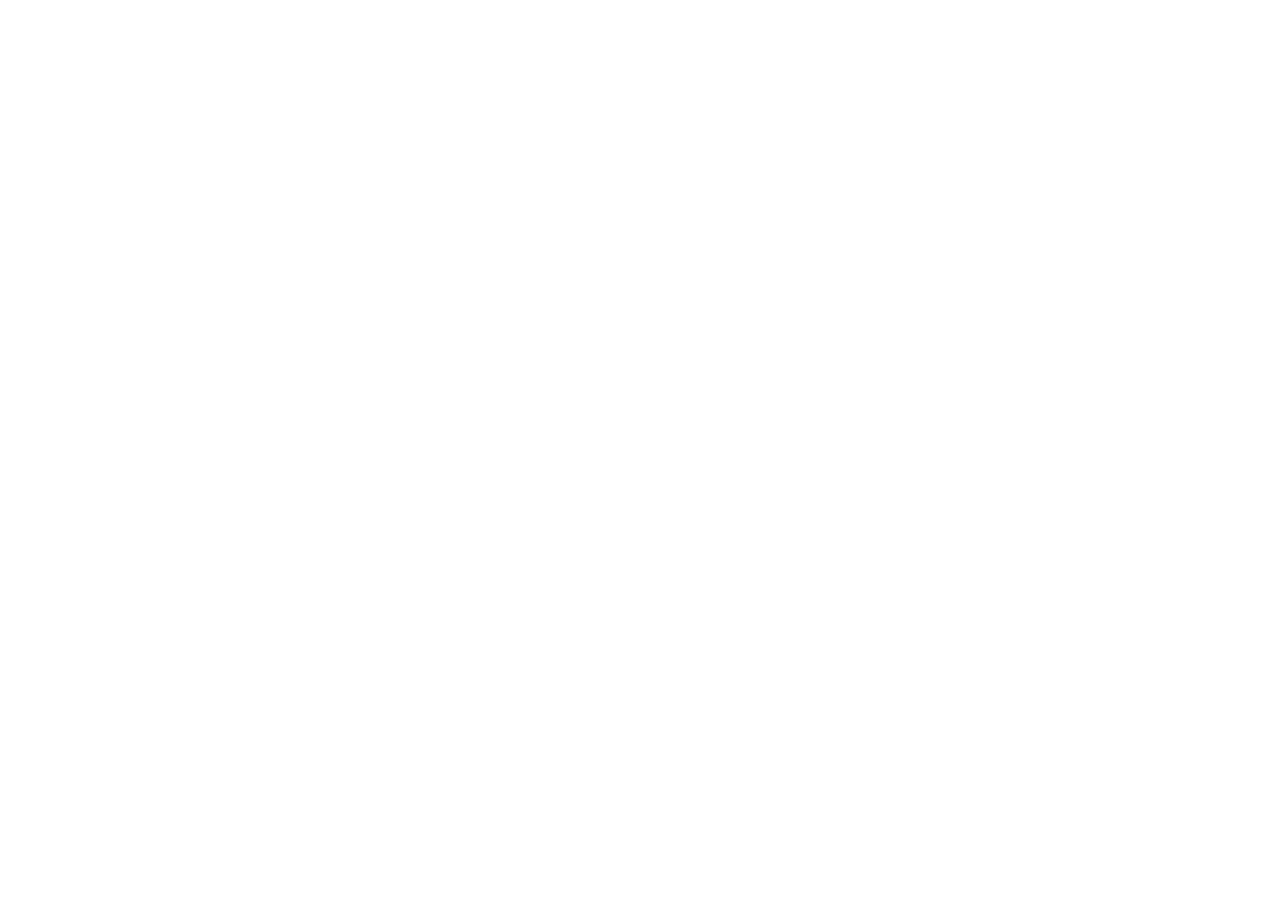
==== index.html @ 2c3c81ce "first commit" ====
<!DOCTYPE html>
<html>
<head>
    <title></title>
</head>
<body>
    <div class="card card--large">
        <div class="card__image"></div>
        <div class="card__body"></div>
        <div class="card__footer"></div>
    </div>


    <div class="card card--small">
        <div class="card__image"></div>
        <div class="card__body"></div>
        <div class="card__footer"></div>
    </div>

    <div class="card card--summary">
        <div class="card__image"></div>
        <div class="card__body"></div>
        <div class="card__footer"></div>
    </div>
</body>
</html>
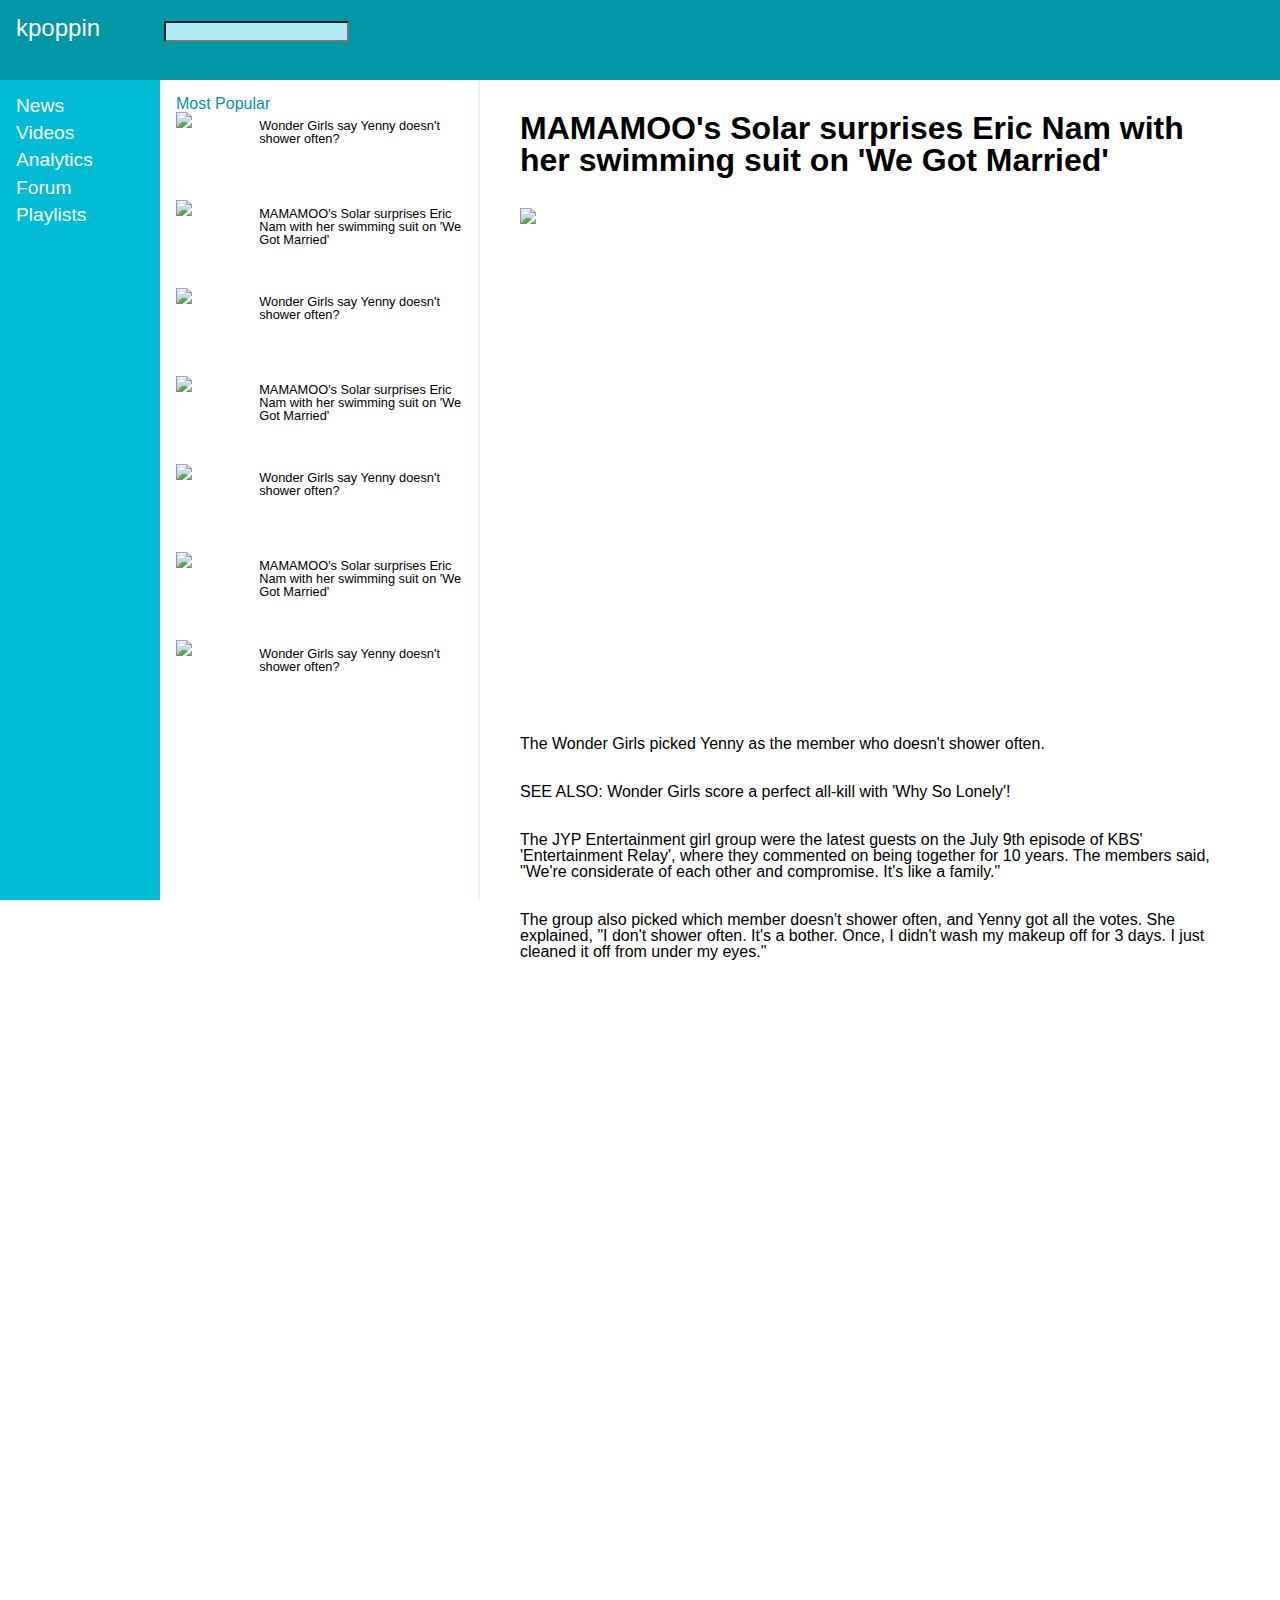
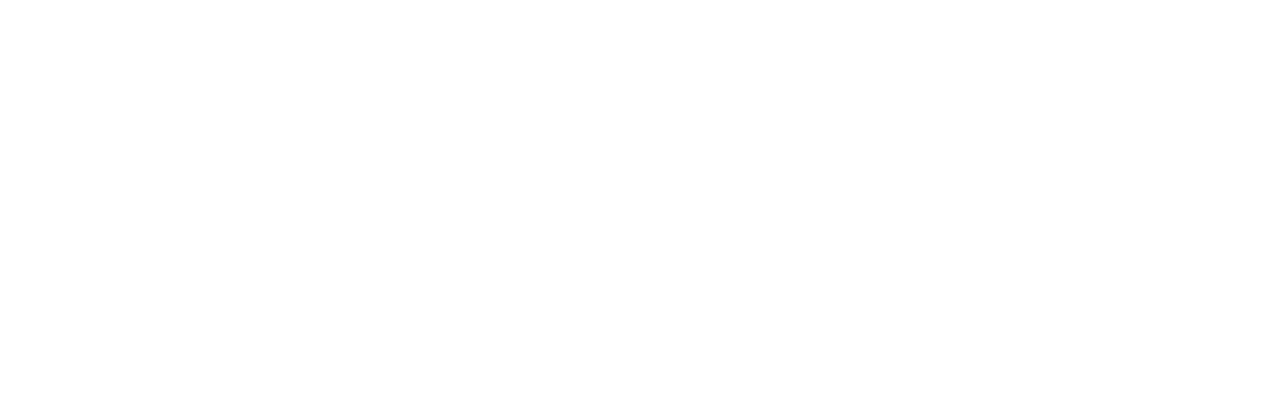
==== commit f6f58a1c: "kpoppin layout" ====
--- a/index.html
+++ b/index.html
@@ -2,25 +2,131 @@
 <html>
 <head>
     <title></title>
+    <link rel="stylesheet" type="text/css" href="styles/main.css">
+    <script src="https://use.fontawesome.com/6a75d90ae0.js"></script>
 </head>
-<body>
-    <div class="card card--large">
-        <div class="card__image"></div>
-        <div class="card__body"></div>
-        <div class="card__footer"></div>
+<body class="site">
+
+    <div class="site__navbar">
+        <div class="navbar">
+
+            <div class="navbar__left">
+                <div class="navbar__logo">
+                    kpoppin
+                </div>
+                <div class="navbar__menu-toggle">
+                    <i class="fa fa-bars"></i>
+                </div>
+            </div>
+            <div class="navbar__search">
+                <div class="input-icon">
+                    <input class="input-icon__input" type="text" />
+                    <i class="fa fa-search"></i>
+                </div>
+            </div>
+        </div>
+
+    </div>
+    <div class="site__sidebar-primary">
+        <ul class="menu">
+            <li class="menu__item">News</li>
+            <li class="menu__item">Videos</li>
+            <li class="menu__item">Analytics</li>
+            <li class="menu__item">Forum</li>
+            <li class="menu__item">Playlists</li>
+        </ul>
+    </div>
+    <div class="site__sidebar-secondary">
+        <div class="most-popular">
+            Most Popular
+        </div>
+        <ul class="list">
+
+            <li class="list__item">
+                <div class="card card--horizontal">
+                    <div class="card__image-container">
+                        <img class="card__image" src="http://www.koogle.tv/static/media/uploads/news/111115_a-pink-chorong_02.jpg">
+                    </div>
+                    <div class="card__meta">
+                        Wonder Girls say Yenny doesn't shower often?
+                    </div>
+                </div>
+            </li>
+            <li class="list__item">
+                <div class="card card--horizontal">
+                    <div class="card__image-container">
+                        <img class="card__image" src="https://upload.wikimedia.org/wikipedia/commons/d/db/Park_Chorong_at_Incheon_airport,_29_May_2015.jpg">
+                    </div>
+                    <div class="card__meta">
+                        MAMAMOO's Solar surprises Eric Nam with her swimming suit on 'We Got Married'
+                    </div>
+                </div>
+            </li>
+            <li class="list__item">
+                <div class="card card--horizontal">
+                    <div class="card__image-container">
+                        <img class="card__image" src="http://www.koogle.tv/static/media/uploads/news/111115_a-pink-chorong_02.jpg">
+                    </div>
+                    <div class="card__meta">
+                        Wonder Girls say Yenny doesn't shower often?
+                    </div>
+                </div>
+            </li>
+            <li class="list__item">
+                <div class="card card--horizontal">
+                    <div class="card__image-container">
+                        <img class="card__image" src="https://upload.wikimedia.org/wikipedia/commons/d/db/Park_Chorong_at_Incheon_airport,_29_May_2015.jpg">
+                    </div>
+                    <div class="card__meta">
+                        MAMAMOO's Solar surprises Eric Nam with her swimming suit on 'We Got Married'
+                    </div>
+                </div>
+            </li>
+            <li class="list__item">
+                <div class="card card--horizontal">
+                    <div class="card__image-container">
+                        <img class="card__image" src="http://www.koogle.tv/static/media/uploads/news/111115_a-pink-chorong_02.jpg">
+                    </div>
+                    <div class="card__meta">
+                        Wonder Girls say Yenny doesn't shower often?
+                    </div>
+                </div>
+            </li>
+            <li class="list__item">
+                <div class="card card--horizontal">
+                    <div class="card__image-container">
+                        <img class="card__image" src="https://upload.wikimedia.org/wikipedia/commons/d/db/Park_Chorong_at_Incheon_airport,_29_May_2015.jpg">
+                    </div>
+                    <div class="card__meta">
+                        MAMAMOO's Solar surprises Eric Nam with her swimming suit on 'We Got Married'
+                    </div>
+                </div>
+            </li>
+            <li class="list__item">
+                <div class="card card--horizontal">
+                    <div class="card__image-container">
+                        <img class="card__image" src="http://www.koogle.tv/static/media/uploads/news/111115_a-pink-chorong_02.jpg">
+                    </div>
+                    <div class="card__meta">
+                        Wonder Girls say Yenny doesn't shower often?
+                    </div>
+                </div>
+            </li>
+        </ul>
+    </div>
+    <div class="site__main">
+        <div class="article">
+            <h1 class="article__header">MAMAMOO's Solar surprises Eric Nam with her swimming suit on 'We Got Married'</h1>
+            <div class="article__image-container">
+                <img class="article__image" src="https://upload.wikimedia.org/wikipedia/commons/d/db/Park_Chorong_at_Incheon_airport,_29_May_2015.jpg">
+            </div>
+
+            <p class="article__paragraph">The Wonder Girls picked Yenny as the member who doesn't shower often.</p>
+            <p class="article__paragraph">SEE ALSO: Wonder Girls score a perfect all-kill with 'Why So Lonely'!</p>
+            <p class="article__paragraph">The JYP Entertainment girl group were the latest guests on the July 9th episode of KBS' 'Entertainment Relay', where they commented on being together for 10 years. The members said, "We're considerate of each other and compromise. It's like a family."</p>
+            <p class="article__paragraph">The group also picked which member doesn't shower often, and Yenny got all the votes. She explained, "I don't shower often. It's a bother. Once, I didn't wash my makeup off for 3 days. I just cleaned it off from under my eyes."</p>
+        </div>
     </div>
 
-
-    <div class="card card--small">
-        <div class="card__image"></div>
-        <div class="card__body"></div>
-        <div class="card__footer"></div>
-    </div>
-
-    <div class="card card--summary">
-        <div class="card__image"></div>
-        <div class="card__body"></div>
-        <div class="card__footer"></div>
-    </div>
 </body>
 </html>--- a/styles/main.css
+++ b/styles/main.css
@@ -0,0 +1,170 @@
+/* http://meyerweb.com/eric/tools/css/reset/
+   v2.0 | 20110126
+   License: none (public domain)
+*/
+html, body, div, span, applet, object, iframe,
+h1, h2, h3, h4, h5, h6, p, blockquote, pre,
+a, abbr, acronym, address, big, cite, code,
+del, dfn, em, img, ins, kbd, q, s, samp,
+small, strike, strong, sub, sup, tt, var,
+b, u, i, center,
+dl, dt, dd, ol, ul, li,
+fieldset, form, label, legend,
+table, caption, tbody, tfoot, thead, tr, th, td,
+article, aside, canvas, details, embed,
+figure, figcaption, footer, header, hgroup,
+menu, nav, output, ruby, section, summary,
+time, mark, audio, video {
+  margin: 0;
+  padding: 0;
+  border: 0;
+  font-size: 100%;
+  font: inherit;
+  vertical-align: baseline;
+  font-family: sans-serif; }
+
+/* HTML5 display-role reset for older browsers */
+article, aside, details, figcaption, figure,
+footer, header, hgroup, menu, nav, section {
+  display: block; }
+
+body {
+  line-height: 1; }
+
+ol, ul {
+  list-style: none; }
+
+blockquote, q {
+  quotes: none; }
+
+blockquote:before, blockquote:after,
+q:before, q:after {
+  content: '';
+  content: none; }
+
+table {
+  border-collapse: collapse;
+  border-spacing: 0; }
+
+* {
+  box-sizing: border-box; }
+
+body, html {
+  height: 100%;
+  margin: 0;
+  padding: 0; }
+
+.card {
+  background-color: #fff; }
+
+.card--horizontal {
+  font-size: 0.8rem; }
+  .card--horizontal:after {
+    content: "";
+    display: table;
+    clear: both; }
+  .card--horizontal .card__image-container {
+    width: 5rem;
+    height: 5rem;
+    overflow: hidden;
+    float: left; }
+  .card--horizontal .card__image {
+    width: 100%; }
+  .card--horizontal .card__meta {
+    padding: 0.5rem 0 0.5rem 5.2rem;
+    width: 100%; }
+
+.menu__item {
+  margin-bottom: 0.5rem; }
+
+.list__item {
+  margin-bottom: 0.5rem; }
+
+.input-icon__input {
+  background-color: #b2ebf2; }
+
+.site__navbar {
+  color: #ffffff;
+  background-color: #0097a7;
+  height: 5rem;
+  position: fixed;
+  width: 100%;
+  top: 0;
+  z-index: 1; }
+
+.site__sidebar-primary {
+  color: #ffffff;
+  width: 10rem;
+  background-color: #00bcd4;
+  height: 100%;
+  position: fixed;
+  padding-top: 5rem;
+  top: 0;
+  left: 0;
+  font-size: 1.2rem;
+  padding: 6rem 0 0 1rem; }
+
+.site__sidebar-secondary {
+  width: 20rem;
+  background-color: #fff;
+  height: 100%;
+  position: fixed;
+  top: 0;
+  padding: 6rem 1rem 1rem 1rem;
+  left: 10rem;
+  overflow-y: auto;
+  border-right: 1px dotted #b2ebf2; }
+
+.site__main {
+  width: 100%;
+  background-color: #fff;
+  height: 2000px;
+  padding-left: 30rem;
+  padding-top: 5rem; }
+
+.article {
+  width: 90%;
+  padding-top: 2rem;
+  margin: 0 auto; }
+
+.article__header {
+  font-size: 2rem;
+  font-weight: bold;
+  margin-bottom: 2rem; }
+
+.article__paragraph {
+  margin-bottom: 2rem; }
+
+.article__image-container {
+  height: 30rem;
+  overflow: hidden;
+  margin-bottom: 3rem; }
+
+.article__image {
+  width: 100%; }
+
+.navbar {
+  height: 100%; }
+
+.navbar__logo {
+  font-size: 1.5rem;
+  display: inline-block; }
+
+.navbar__menu-toggle {
+  display: inline-block; }
+
+.navbar__left {
+  padding: 1rem 0 0 1rem;
+  display: inline-block;
+  width: 10rem;
+  height: 100%; }
+
+.navbar__search {
+  padding-top: 1rem;
+  display: inline-block;
+  height: 100%; }
+
+.most-popular {
+  color: #0097a7; }
+
+/*# sourceMappingURL=main.css.map */
